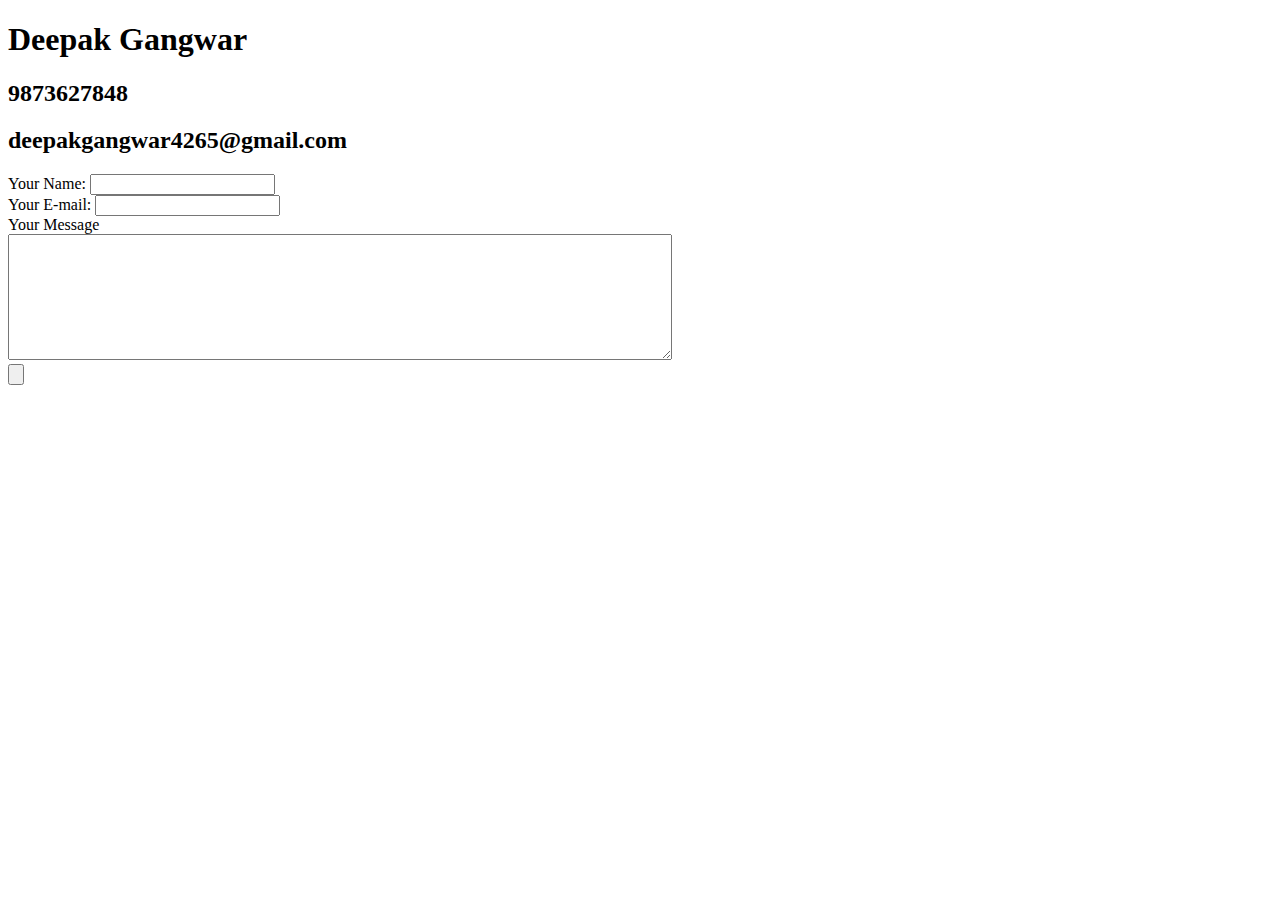
==== contactme.html @ 06b2d2e1 "Add initial files to cv website." ====
<!DOCTYPE html>
<html lang="en" dir="ltr">
  <head>
    <meta charset="utf-8">
    <title>Contact Me</title>
  </head>
  <body>
    <h1>Deepak Gangwar</h1>
    <h2>9873627848</h2>
    <h2>deepakgangwar4265@gmail.com</h2>
    <form class="" action="mailto:deepakgangwar4265@gmail.com" method="post">
      <label>Your Name:</label>
      <input type="text" name="Yourname"><br>
      <label>Your E-mail:</label>
      <input type="email" name="YouE-mail" value=""><br>
      <label>Your Message</label><br>
      <textarea name="YourMessage" rows="8" cols="80"></textarea><br>
      <input type="submit" name="" value="">
    </form>
  </body>
</html>
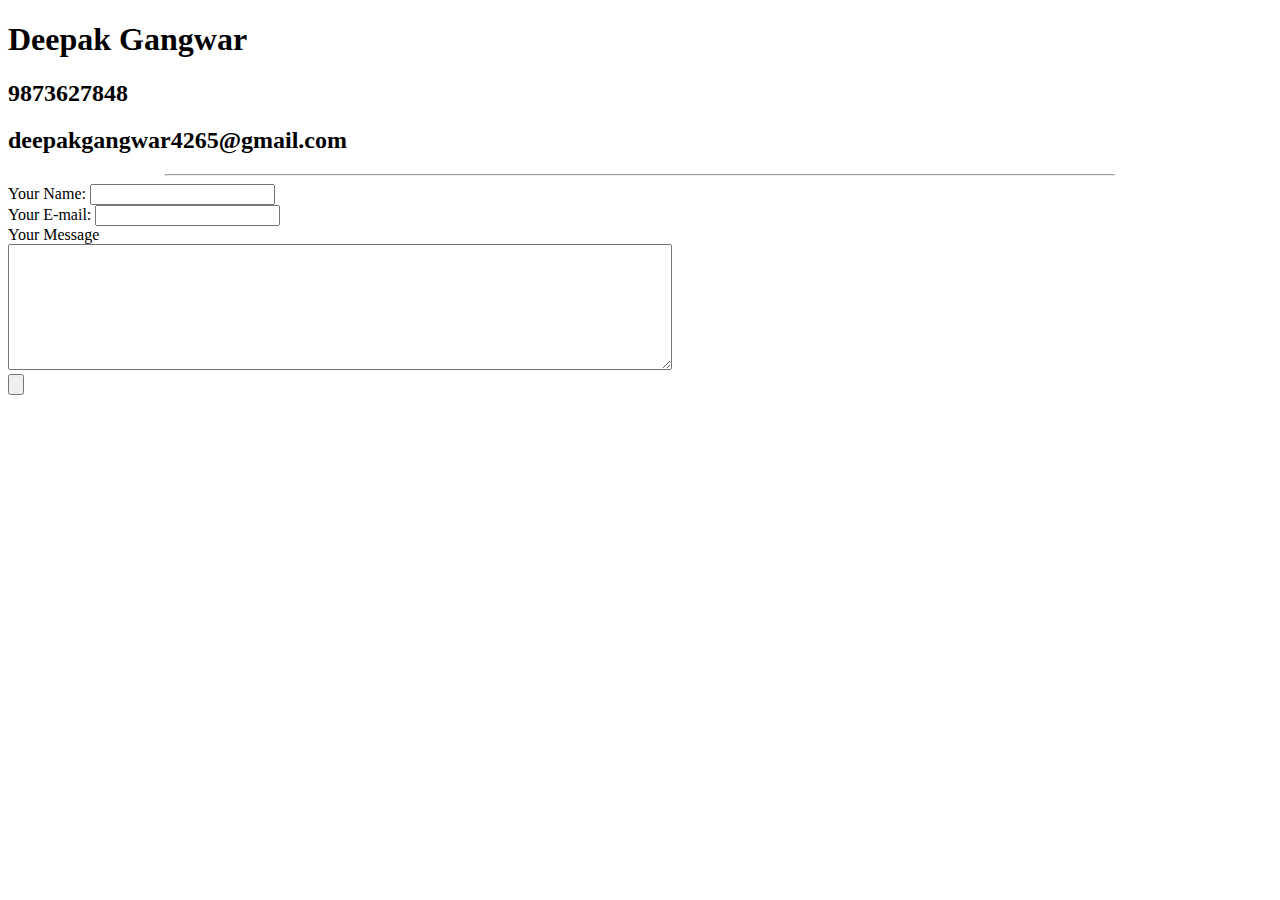
==== commit 6dc2d03f: "Add files via upload" ====
--- a/contactme.html
+++ b/contactme.html
@@ -3,11 +3,14 @@
   <head>
     <meta charset="utf-8">
     <title>Contact Me</title>
+    <link rel="stylesheet" href="css/styles.css">
+
   </head>
   <body>
     <h1>Deepak Gangwar</h1>
     <h2>9873627848</h2>
     <h2>deepakgangwar4265@gmail.com</h2>
+    <hr width="75%">
     <form class="" action="mailto:deepakgangwar4265@gmail.com" method="post">
       <label>Your Name:</label>
       <input type="text" name="Yourname"><br>
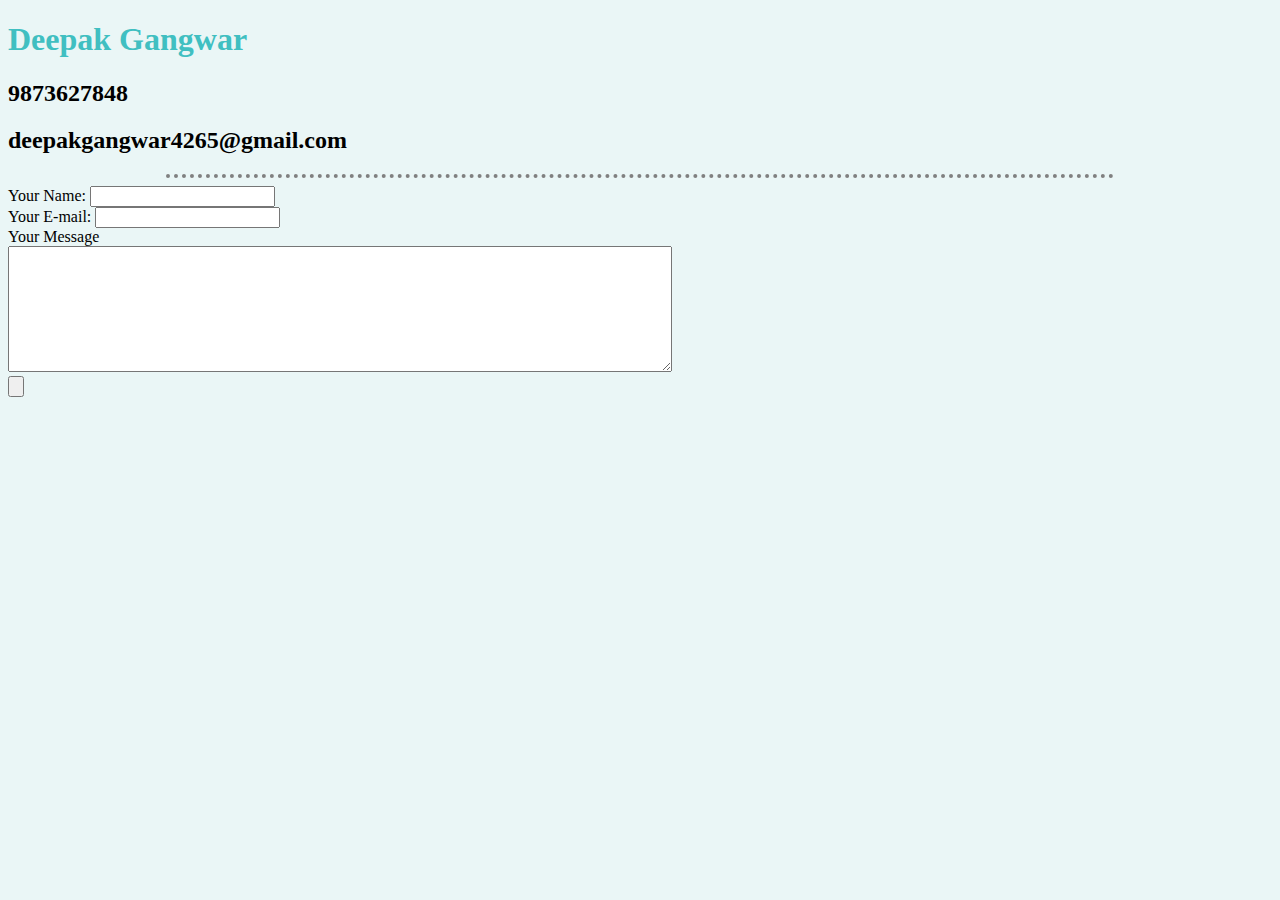
==== commit 0ccf9191: "Update contactme.html" ====
--- a/contactme.html
+++ b/contactme.html
@@ -3,7 +3,7 @@
   <head>
     <meta charset="utf-8">
     <title>Contact Me</title>
-    <link rel="stylesheet" href="css/styles.css">
+    <link rel="stylesheet" href="styles.css">
 
   </head>
   <body>
--- a/styles.css
+++ b/styles.css
@@ -0,0 +1,25 @@
+/*************************ELEMENT SELECTORS****************************/
+body{
+  background-color: #EAF6F6;
+}
+
+hr{
+    border-style: none;
+    border-top-style: dotted;
+    border-width:4px;
+    border-color: gray;
+    height: 0;
+}
+
+h1{
+  color: #40BFC1;
+}
+
+h3{
+  color: #66BFBF;
+}
+/*************************PSEUDO CLASS SELECTORS*************************/
+tr:hover{
+  background-color: #979797;
+}
+/***************************ID SELECTORS*********************************/
